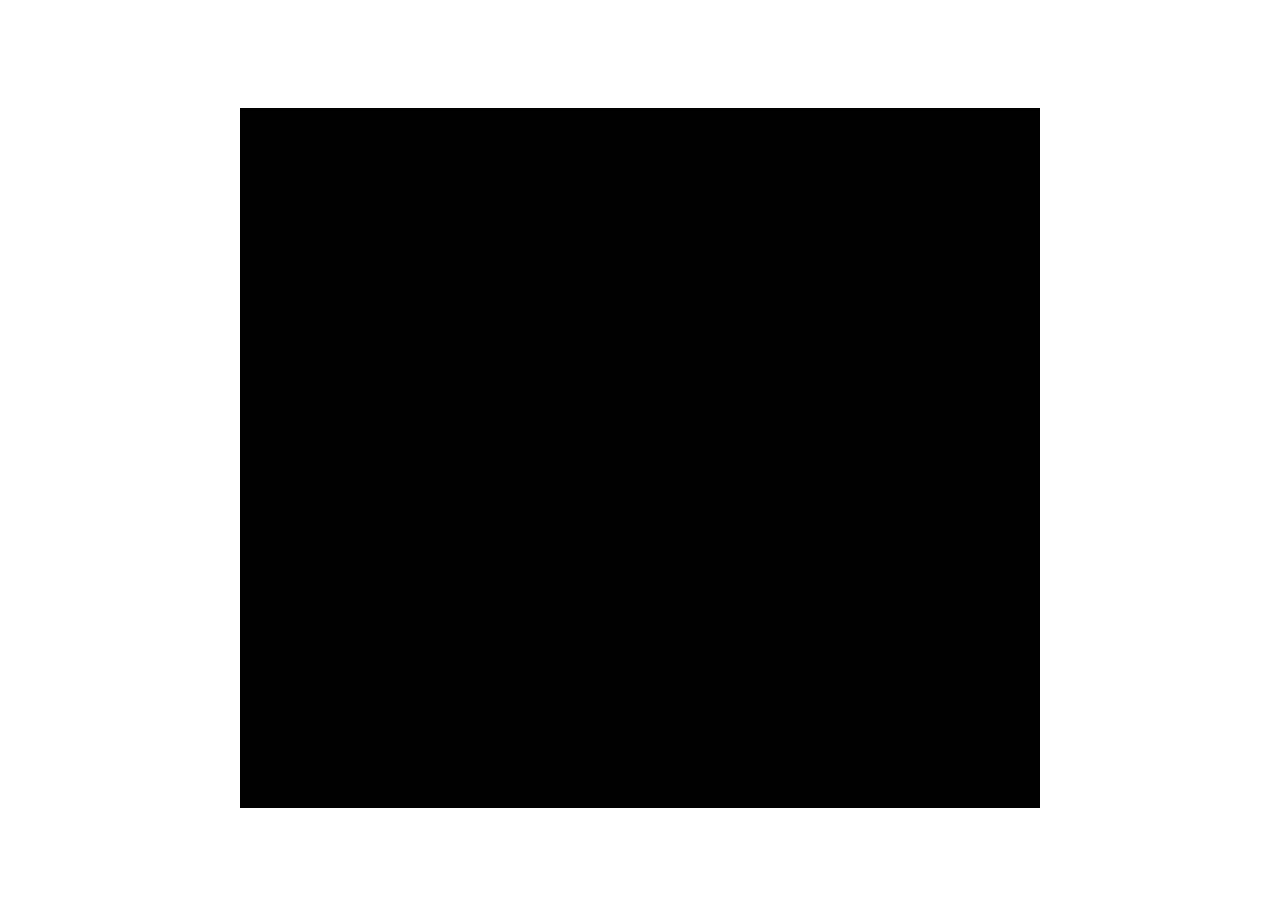
==== index.html @ f3d09d60 "0530 js start" ====
<!DOCTYPE html>
<html lang="en">
<head>
    <meta charset="UTF-8">
    <meta http-equiv="X-UA-Compatible" content="IE=edge">
    <meta name="viewport" content="width=device-width, initial-scale=1.0">
    <title>007Game</title>
    <link rel="stylesheet" href="style.css">
    <script src="https://kit.fontawesome.com/a6a726722e.js" crossorigin="anonymous"></script>
    <script src="src/main.js" defer></script>
</head>
<body>
    <section class="game">
        <section class="opening">
        </section>
        
        <section class="start">
            <div class="start-img"></div>
            <span class="start-text">Press the button to start Game</span>
            <button class="start-btn">Start</button>
        </section>
        
        <main class="game-main">
            <header class="game__header">
                <img class="game__logo" src="img/logo.png" alt="">
                <span class="game__timer">00:00</span>
                <span class="game__score">score:0</span> 
            </header>
            <section class="game-field">
                <div class="game-field__horizontal"></div>
                <div class="game-field__vertical"></div>
                <img class="game-field__targetting" src="img/target.png" alt="">
                <img class="villain" src="img/villain.png" alt="">
            </section>
        </main>
    </section>
    <section class="pop-up pop-up__hide">
        <button class="pop-up__refresh"><i class="fas fa-redo"></i></button>
        <span class="pop-up__text">Mission Completed</span>
    </section>
</body>
</html>
---- style.css ----
:root{
    --black-color:#000000;
    --white-color:#FFFFFF;

    --border:2px solid var(--white-color);
    --header-font:30px;
    --logo-size:60px;
}

@import url('https://fonts.googleapis.com/css2?family=Bebas+Neue&display=swap');

*{
    box-sizing: border-box;
}

body{
    height: 100vh;
    display: flex;
    justify-content: center;
    align-items: center;
    display: flex;
    flex-direction: column;
    align-items: center;
    font-family: 'Bebas Neue', cursive;
}

.game{
    position:relative;
    width: 800px;
    height: 700px;
    background-color: var(--black-color);
    display: flex;
    flex-direction: column;
    align-items: center;
}

.opening{
    width: 100%;
    height: 100%;
    display: flex;
    justify-content: center;
    align-items: center;
}

.opening__circle{
    position: absolute;
    left:0;
    top:0;
    background-color: var(--white-color);
    width: 150px;
    height: 150px;
    border-radius: 50%;
    animation:moveCircle 10s ease forwards;
}

@keyframes moveCircle {
    0%{
        transform:none;
    }
    10%{
        transform: translate(700px,0px);
    }
    20%{
        transform: translate(300px,600px);
    }
    30%{
        transform: translate(0px,150px);
    }
    40%{
        transform:translate(315px,0px);
    }
    60%{
        transform: translate(320px,260px);
    }
    70%{
        transform: translate(320px,260px) scale(0.5);
    }
    90%{
        transform: translate(320px,260px) scale(2) ;
    }
    100%{
        transform: translate(320px,260px) scale(0);
    }
}


.opening__img{
    position: absolute;
    width: 150px;
    height: 150px;
}

.start{
    display: flex;
    flex-direction: column;
    justify-content: space-around;
    align-items: center;
    width: 100%;
    height: 100%;
    display: none;
}

.start-img{
    width: 80%;
    height: 40%;
    background:url(img/main.jpg) no-repeat;
}

.start-text{
    font-size:25px;
    color:var(--white-color);
    display: block;
    width:60%;
    text-align: center;
}

.start-btn{
    font-family: 'Bebas Neue', cursive;
    font-size:20px;
    cursor: pointer;
    background-color: transparent;
    color:var(--white-color);
    padding:10px;
    width:100px;
    border:2px solid var(--white-color);
    margin-bottom: 20px;
}

.game-main{
    position: relative;
    height: 100%;
    width: 100%;
    display: flex;
    flex-direction: column;
    display: none;
}

.game__header{
    padding:0px 20px;
    background: var(--white-color);
    border:2px solid var(--black-color);
    display: flex;
    justify-content: space-between;
    align-items: center;
    height: 10%;
    width: 100%;
}

.game__logo{
    width:var(--logo-size);
    height: var(--logo-size);
}

.game__timer{
    color:var(--black-color);
    font-size:var(--header-font);
}

.game__score{
    color:var(--black-color);
    font-size: 24px;
}

.game-field{
    height: 100%;
}

.game-field__horizontal{
    position: absolute;
    height: 1px;
    background-color:var(--white-color);
    width: 100%;
}

.game-field__vertical{
    position: absolute;
    width: 1px;
    background-color:var(--white-color);
    height: 100%;
}

.game-field__targetting{
    position: absolute;
}


.villain{
    background-color:var(--white-color);
    width:50px;
    height: 50px;
    border-radius: 50%;
    cursor: pointer;
    position: absolute;
}

.pop-up{
    width:40%;
    height: 30%;
    display: flex;
    flex-direction: column;
    justify-content:space-evenly;
    align-items: center;
    background-color:rgba(0,0,0,0.7);
    transform: translateY(-170%);
    border:var(--border);
}

.pop-up__refresh{
    background:transparent;
    border:var(--border);
    color:white;
    width:70px;
    height: 70px;
    font-size: 50px;
    cursor: pointer;
}

.pop-up__text{
    font-size:30px;
    color:var(--white-color);
}

.pop-up__hide{
    display: none;
}
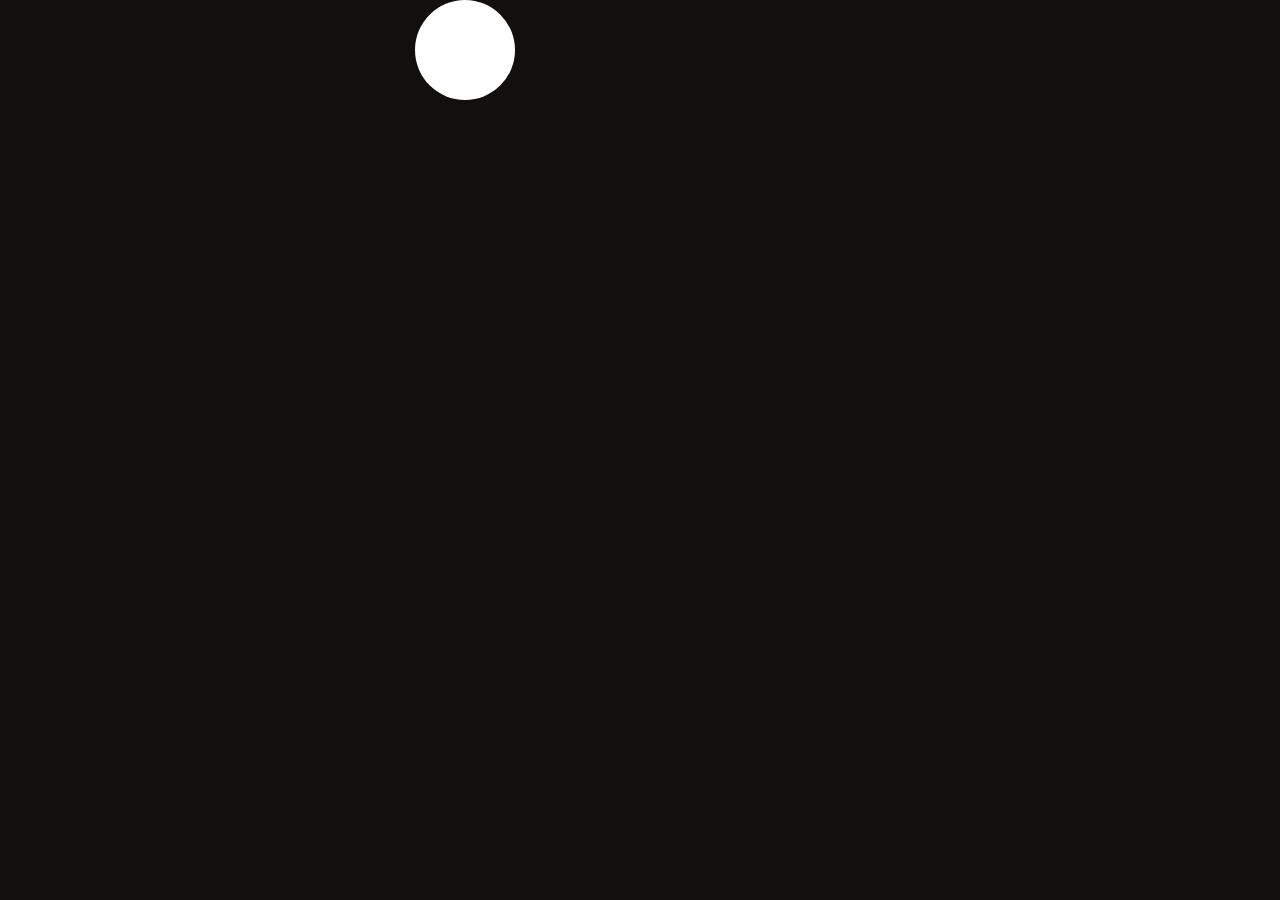
==== commit fc1b122f: "name changed" ====
--- a/index.html
+++ b/index.html
@@ -4,39 +4,23 @@
     <meta charset="UTF-8">
     <meta http-equiv="X-UA-Compatible" content="IE=edge">
     <meta name="viewport" content="width=device-width, initial-scale=1.0">
-    <title>007Game</title>
-    <link rel="stylesheet" href="style.css">
-    <script src="https://kit.fontawesome.com/a6a726722e.js" crossorigin="anonymous"></script>
-    <script src="src/main.js" defer></script>
+    <title>007 Game</title>
+    <link rel="stylesheet" href="intro.css">
+    <script src="src/opening.js" defer></script>
 </head>
 <body>
-    <section class="game">
-        <section class="opening">
-        </section>
-        
-        <section class="start">
-            <div class="start-img"></div>
-            <span class="start-text">Press the button to start Game</span>
-            <button class="start-btn">Start</button>
-        </section>
-        
-        <main class="game-main">
-            <header class="game__header">
-                <img class="game__logo" src="img/logo.png" alt="">
-                <span class="game__timer">00:00</span>
-                <span class="game__score">score:0</span> 
-            </header>
-            <section class="game-field">
-                <div class="game-field__horizontal"></div>
-                <div class="game-field__vertical"></div>
-                <img class="game-field__targetting" src="img/target.png" alt="">
-                <img class="villain" src="img/villain.png" alt="">
-            </section>
-        </main>
-    </section>
-    <section class="pop-up pop-up__hide">
-        <button class="pop-up__refresh"><i class="fas fa-redo"></i></button>
-        <span class="pop-up__text">Mission Completed</span>
+    <section class="opening">
+        <div class="spot-light"></div>
+        <img class="opening-img hide" src="img/open.png" alt="">
+    </section> 
+    <section class="Loading">
+        <img class="logo" src="img\logo.png" alt="">
+        <span class="loading__text">
+            Push the button if you want to start Game
+        </span>
+        <a class="start-btn" href="game.html">
+            <button >Start</button>
+        </a>
     </section>
 </body>
 </html>--- a/intro.css
+++ b/intro.css
@@ -0,0 +1,112 @@
+:root{
+    --color-black:#11100E;
+    --color-white:#FFFFFF;
+    --color-grey:#495057;
+
+    --header-icon:32px;
+    --font-large:36px;
+    --font-regular:24px;
+    --font-small:18px;
+}
+
+@import url('https://fonts.googleapis.com/css2?family=Bebas+Neue&display=swap');
+
+*{
+    box-sizing: border-box;
+}
+
+body{
+    margin:0;
+    background-color: var(--color-black);
+    display: flex;
+    justify-content: center;
+}
+
+.opening,
+.Loading{
+    position: absolute;
+    top:0;
+    background-color: var(--color-black);
+    padding:20px;
+    width:450px;
+    height: 100vh;
+    margin:auto;
+}
+
+.opening{
+    z-index: 3;
+    display: flex;
+    justify-content: center;
+    align-items: center;
+}
+
+.Loading{
+    display: flex;
+    flex-direction: column;
+    justify-content: space-evenly;
+    align-items: center;
+    background-color: var(--color-white);
+}
+
+.spot-light{ 
+    position: absolute;
+    top:0;
+    left:0;
+    width: 100px;
+    height: 100px;
+    border-radius: 50%;
+    background-color:var(--color-white);
+    animation: spotLightMove 10s forwards;
+}
+
+.opening-img{
+    position: absolute;
+    width: 150px;
+    height: 150px;
+}
+
+.opening-img.hide{
+    visibility: hidden;
+}
+
+@keyframes spotLightMove {
+    0%{
+        transform: none;
+    }10%{
+        transform: translateX(400px);
+    }20%{
+        transform:translate(200px,600px); ;
+    }30%{
+        transform:translate(0,300px);
+    }40%{
+        transform: translate(170px,0px);
+    }50%{
+        transform: translate(170px,300px);
+    }60%{
+        transform: translate(170px,300px) scale(0.5);
+    }80%{
+        transform: translate(170px,300px) scale(2.5);
+    }100%{
+        transform: translate(170px,300px) scale(0);
+    }
+}
+
+.logo{
+    margin-bottom:20px;
+    width: 280px;
+    height: 280px;
+}
+
+.loading__text{
+    font-size:18px;
+    font-weight: bold;
+}
+
+.start-btn button{
+    font-weight: bold;
+    font-size:24px;
+    background-color: transparent;
+    border:3px solid var(--color-black);
+    border-radius: 8px;
+    cursor: pointer;
+}